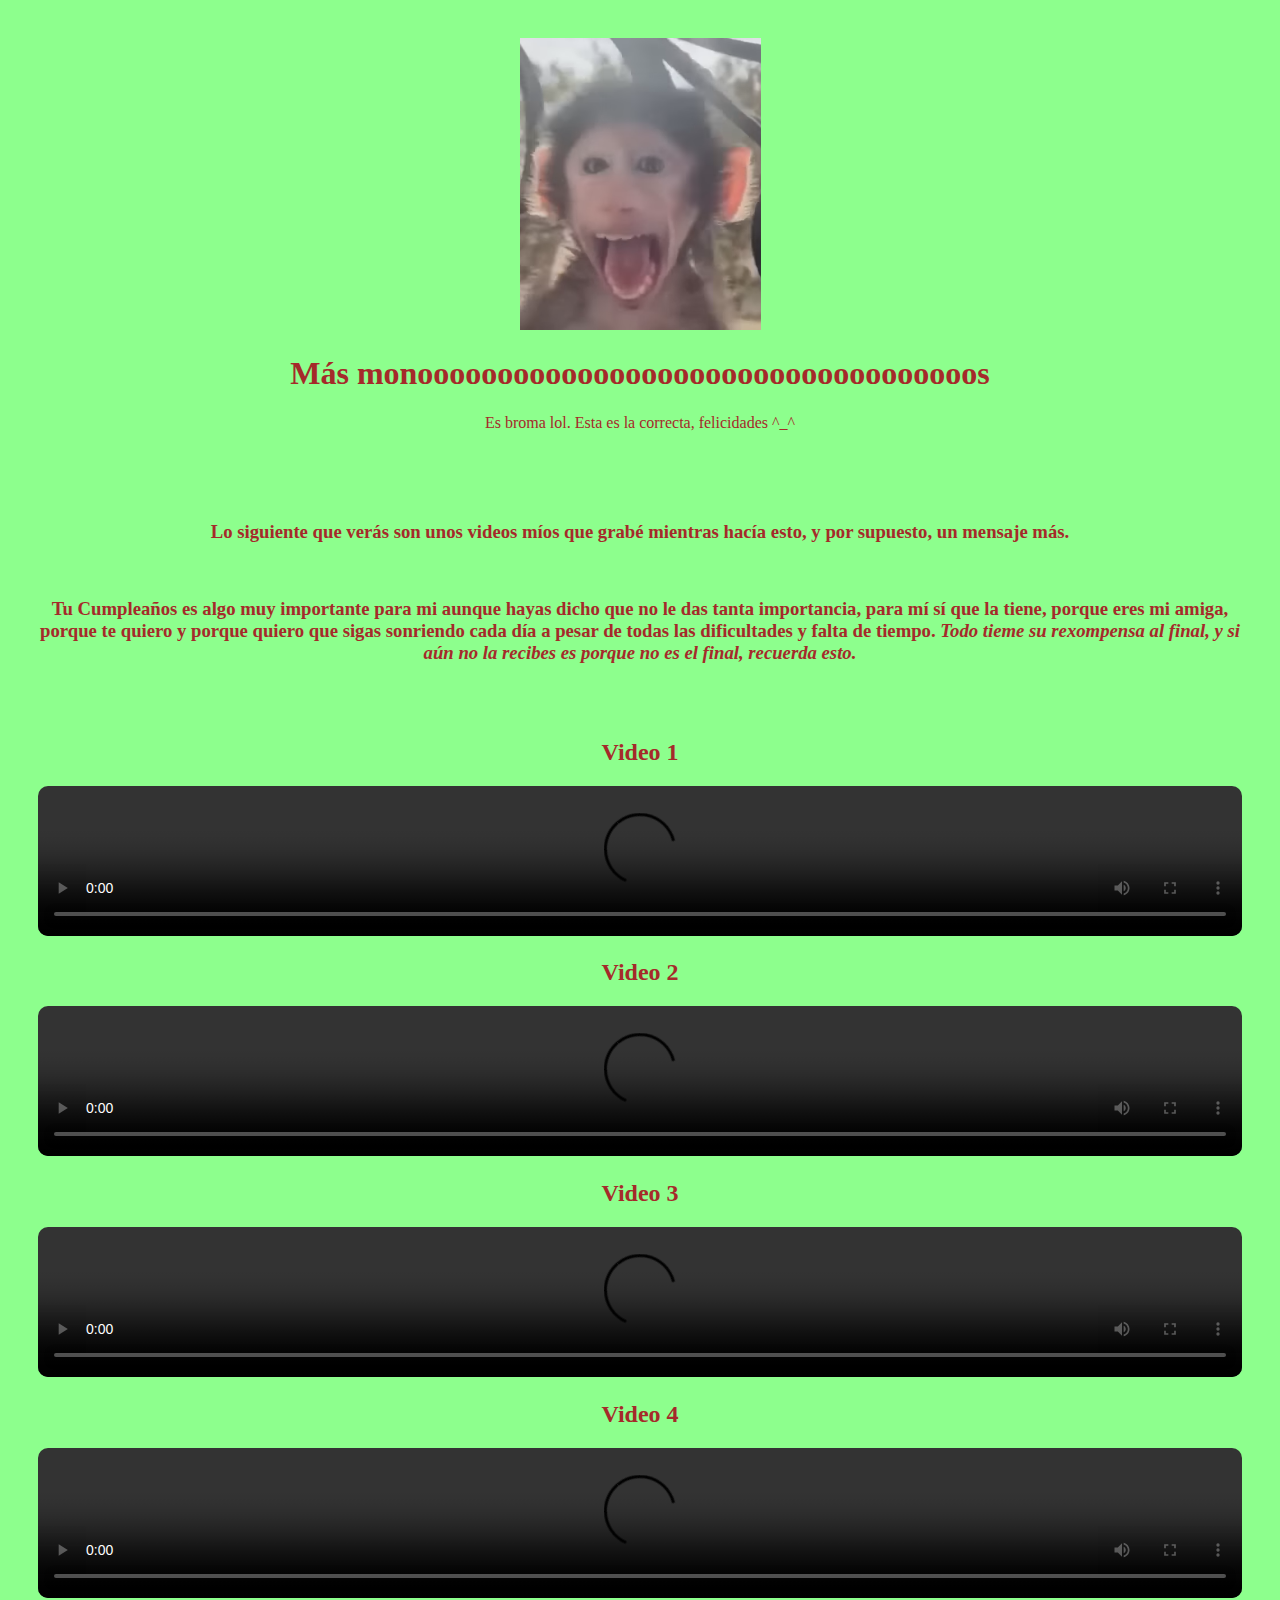
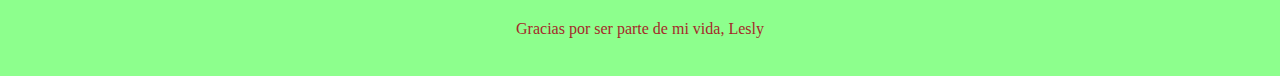
==== sorpresita.html @ f6dd00ef "Add files via upload" ====
<!DOCTYPE html>
<html lang="en">
<head>
  <meta charset="UTF-8">
  <meta name="viewport" content="width=device-width, initial-scale=1.0">
  <link rel="stylesheet" href="style3.css">
  <link rel="icon" href="images/monosorprendido.png" type="image/x-icon">
  <title>sorpresita</title>
</head>
<body>
  <img src="images/monosorprendido.png" alt="Mono">
  <h1>Más monooooooooooooooooooooooooooooooooooos</h1>
  <p> Es broma lol. Esta es la correcta, felicidades ^_^</p>
  <br>
  <br>
  <br>
  <h3> Lo siguiente que verás son unos videos míos que grabé mientras hacía esto,
    y por supuesto, un mensaje más.
  </h3>
  <br>
  <h3> Tu Cumpleaños es algo muy importante para mi aunque hayas dicho que
    no le das tanta importancia, para mí sí que la tiene, porque eres mi amiga,
    porque te quiero y porque quiero que sigas sonriendo cada día a pesar de todas
    las dificultades y falta de tiempo. <b><i>Todo tieme su rexompensa al final, y si
      aún no la recibes es porque no es el final, recuerda esto.</i></b>
  </h3>
  <br>
  <br>
  <h2> Video 1</h2>
  <video controls src="images/videos/video1.mp4"  type="video/mp4"></video>
  <h2> Video 2</h2>
  <video controls src="images/videos/video2.mp4" type="video/mp4"></video>
  <h2> Video 3</h2>
  <video controls src="images/videos/video3.mp4" type="video/mp4"></video>
  <h2> Video 4</h2>
  <video controls src="images/videos/video4.mp4" type="video/mp4"></video>
  <br>
  <br>
  <footer> Gracias por ser parte de mi vida, Lesly</footer>
</body>
</html>
---- style3.css ----
body {
  background-color: rgb(141, 255, 141);
  color: brown;
  text-align: center;
  padding: 30px;

}

video {
  width: 100%;
  height: auto;
  margin: 0 auto;
  border: 5px #333;
  border-radius: 10px;
  overflow: hidden;
  width: 100%;
  height: auto;
}
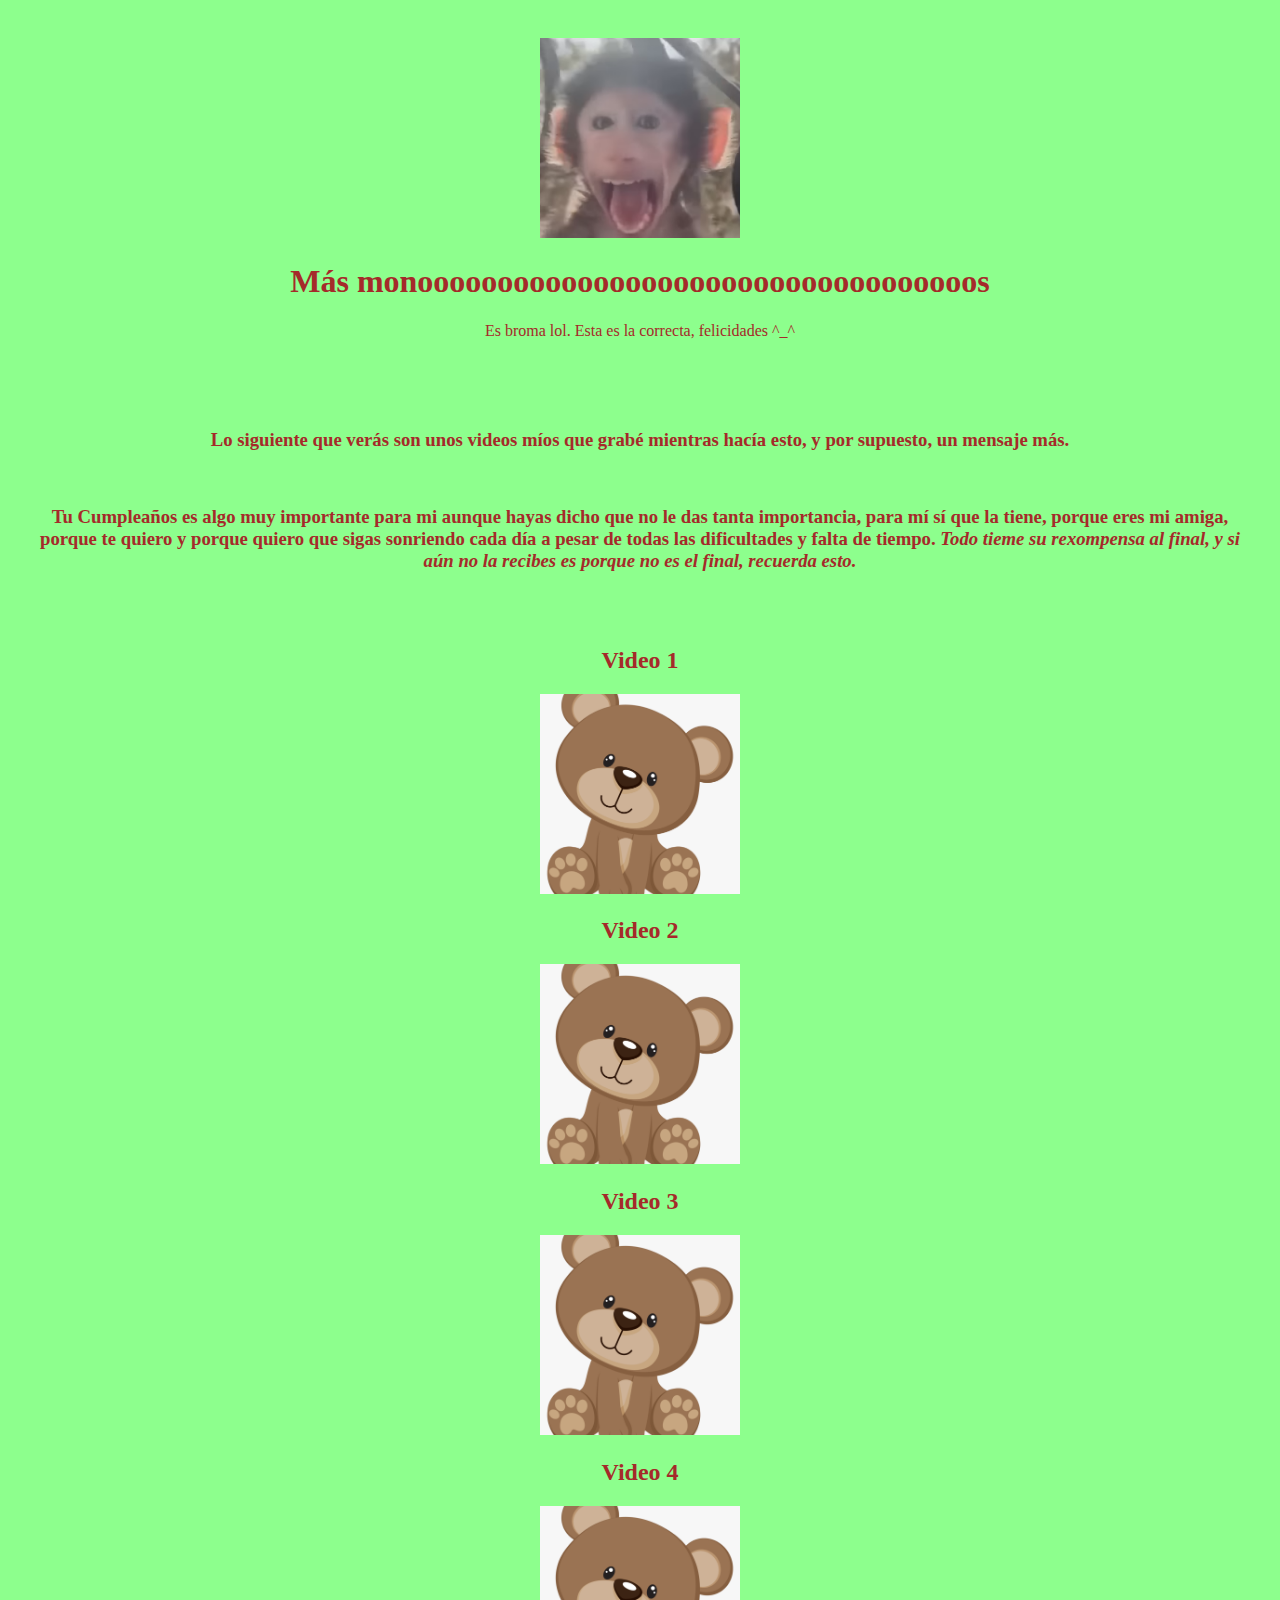
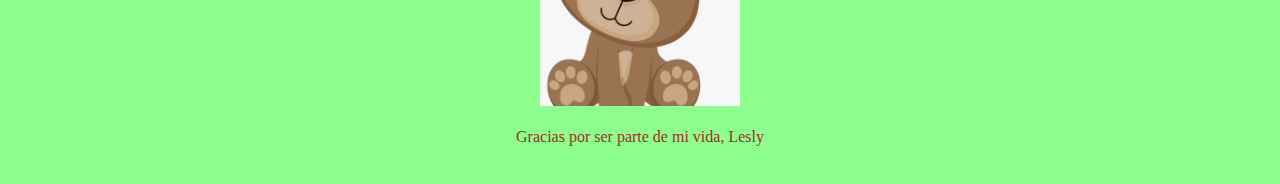
==== commit 53266ff8: "Add files via upload" ====
--- a/sorpresita.html
+++ b/sorpresita.html
@@ -27,13 +27,16 @@
   <br>
   <br>
   <h2> Video 1</h2>
-  <video controls src="images/videos/video1.mp4"  type="video/mp4"></video>
+  <a href="https://youtu.be/7qkuXAkul5A?si=Q8Bi8qmxZSxe26Wg"><img src="images/Teddybear.png" alt=""></a>
+
   <h2> Video 2</h2>
-  <video controls src="images/videos/video2.mp4" type="video/mp4"></video>
+  <a href="https://youtu.be/Tx-nD_L5EJM?si=WzTT9tSqXU3zzrul"><img src="images/Teddybear.png" alt=""></a>
+
   <h2> Video 3</h2>
-  <video controls src="images/videos/video3.mp4" type="video/mp4"></video>
+ <a href="https://youtu.be/P3xmQyK2hCM?si=CqU9yKgky60BJqeG"><img src="images/Teddybear.png" alt=""></a>
+
   <h2> Video 4</h2>
-  <video controls src="images/videos/video4.mp4" type="video/mp4"></video>
+  <a href="https://youtu.be/0eRLw9fGB_I?si=vNkU_Rtn0OrI8jHv"><img src="images/Teddybear.png" alt=""></a>
   <br>
   <br>
   <footer> Gracias por ser parte de mi vida, Lesly</footer>
--- a/style3.css
+++ b/style3.css
@@ -6,13 +6,11 @@
 
 }
 
-video {
-  width: 100%;
-  height: auto;
-  margin: 0 auto;
-  border: 5px #333;
-  border-radius: 10px;
-  overflow: hidden;
-  width: 100%;
-  height: auto;
+
+img 
+{
+  width: 200px;
+  height: 200px;
+  object-fit: cover;
+
 }